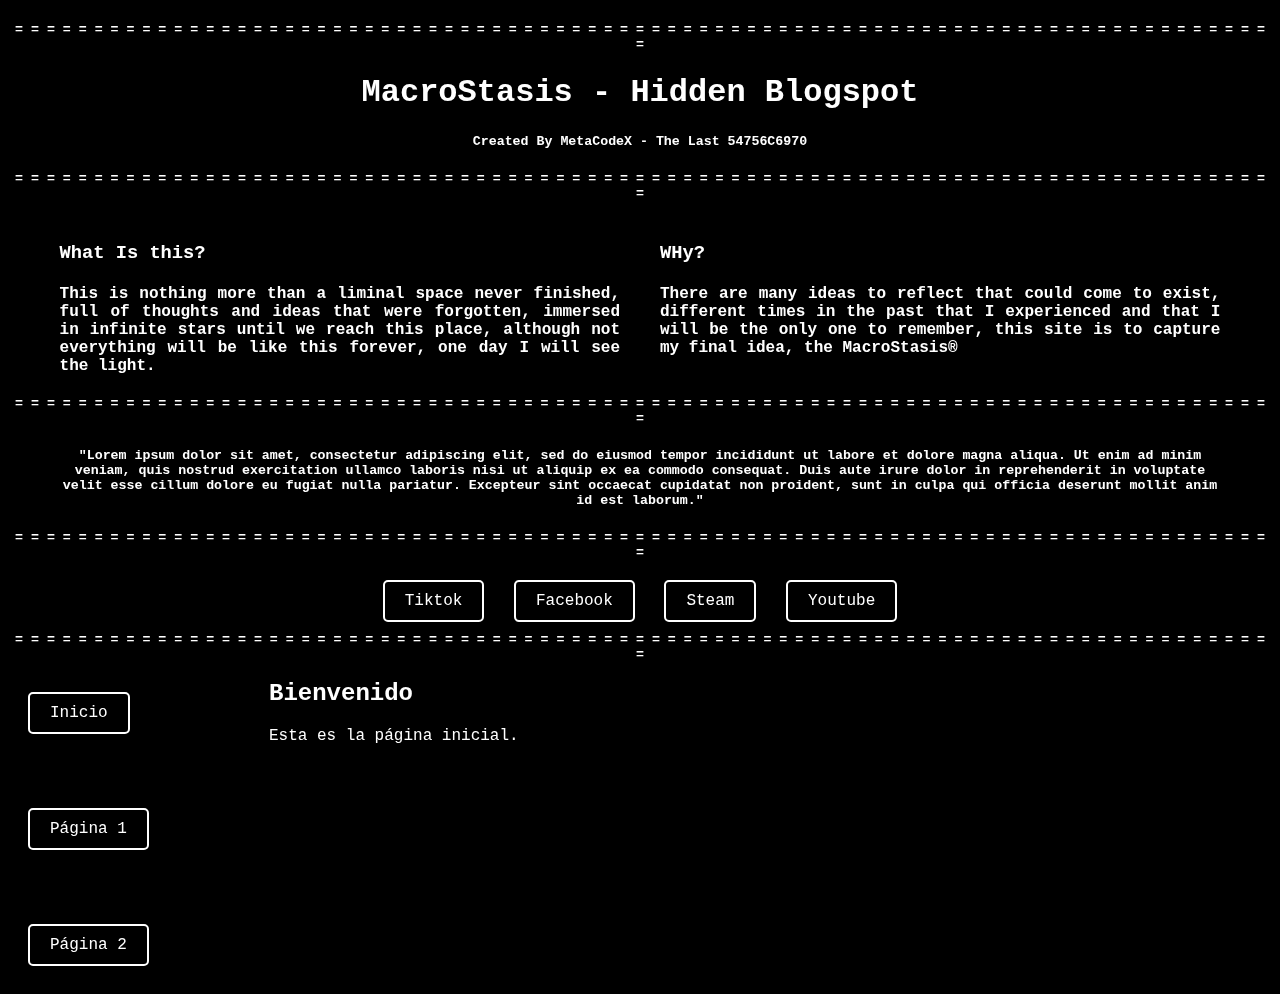
==== index.html @ 8416ed70 "MetaIndeX" ====
<!DOCTYPE html>
<html lang="es">
<head>
<meta charset="UTF-8">
<meta name="viewport" content="width=device-width, initial-scale=1.0">
<title>Macrostasis - The Beginning 0.1.5v </title>
<link rel="stylesheet" href="styles.css">
</head>
<body >
  <div id="videoContainer">
    <video id="videoBackground" autoplay loop muted>
      <source src="https://raw.githubusercontent.com/carlosjuarex/Macrostasis/main/Abbys.mp4" type="video/mp4">
      Your browser does not support the video tag.
    </video>
    <div id="videoOverlay"></div>
  </div>
  
</body>

<div class="texto-blanco">  
  <h5>= = = = = = = = = = = = = = = = = = = = = = = = = = = = = = = = = = = = = = = = = = = = = = = = = = = = = = = = = = = = = = = = = = = = = = = = = = = = = = = =</h5>
  <h1 >MacroStasis - Hidden Blogspot </h1>
  <h5>Created By MetaCodeX - The Last 54756C6970</h5>
  <h5>= = = = = = = = = = = = = = = = = = = = = = = = = = = = = = = = = = = = = = = = = = = = = = = = = = = = = = = = = = = = = = = = = = = = = = = = = = = = = = = =</h5>
</div>


<div class="container">
  <div class="info">
    <h3>What Is this?</h3>
    <h4>This is nothing more than a liminal
      space never finished, full of
      thoughts and ideas that were forgotten,
      immersed in infinite stars until
      we reach this place, although not
      everything will be like this forever,
      one day I will see the light.
    </h4>
  </div>

  <div class="info2">
    <h3>WHy?</h3>
    <h4>There are many ideas to reflect that could
      come to exist, different times in the past
      that I experienced and that I will be the only
      one to remember, this site is to capture my
      final idea, the <b>MacroStasis®</b>
    </h4>
  </div>
</div>


<audio id="miAudio" loop volume="0.5">
  <source src="https://raw.githubusercontent.com/carlosjuarex/Macrostasis/main/wind.mp3">
  Your browser does not support the audio element.
</audio>
<h5 class="equals">= = = = = = = = = = = = = = = = = = = = = = = = = = = = = = = = = = = = = = = = = = = = = = = = = = = = = = = = = = = = = = = = = = = = = = = = = = = = = = = =</h5>
<div class="lorem">
  <h5>"Lorem ipsum dolor sit amet, consectetur adipiscing elit, sed do eiusmod 
    tempor incididunt ut labore et dolore magna aliqua. Ut enim ad minim veniam, 
    quis nostrud exercitation ullamco laboris nisi ut aliquip ex ea commodo 
    consequat. Duis aute irure dolor in reprehenderit in voluptate velit esse
     cillum dolore eu fugiat nulla pariatur. Excepteur sint occaecat cupidatat
      non proident, sunt in culpa qui officia deserunt mollit anim id est laborum."</h5>
</div>
<h5 class="equals">= = = = = = = = = = = = = = = = = = = = = = = = = = = = = = = = = = = = = = = = = = = = = = = = = = = = = = = = = = = = = = = = = = = = = = = = = = = = = = = =</h5>
<center>
  <button class="custom-button">
      <a href="https://www.tiktok.com/@metastasis?is_from_webapp=1&sender_device=pc" target="_blank" style="text-decoration: none; color: inherit;">Tiktok</a>
    </button>
<button class="custom-button">
  <a href="https://www.facebook.com/MetaCodeline/"  target="_blank" style="text-decoration: none; color: inherit;">Facebook</a>
</button>

<button class="custom-button">
  <a href="https://steamcommunity.com/id/METAC0D3X/"  target="_blank" style="text-decoration: none; color: inherit;">Steam</a>
</button>

<button class="custom-button">
  <a href="https://www.youtube.com/channel/UCMTsM94Ir2AzEgzn7EY8wRg"  target="_blank" style="text-decoration: none; color: inherit;">Youtube</a>
</button>
  </center>
  <h5 class="equals">= = = = = = = = = = = = = = = = = = = = = = = = = = = = = = = = = = = = = = = = = = = = = = = = = = = = = = = = = = = = = = = = = = = = = = = = = = = = = = = =</h5>
  <script src="scripts.js"></script>

  <div class="contenedor">
    <div class="rectangulo20">
        <!-- Botones para cambiar la información del rectángulo80 -->
        <button class="custom-button" onclick="cargarPagina('pagina-principal.html')">Inicio</button><br><br><br><br>
        <button class="custom-button" onclick="cargarPagina('pagina1.html')">Página 1</button><br><br><br><br>
        <button class="custom-button" onclick="cargarPagina('pagina2.html')">Página 2</button>

    </div>
    <div class="rectangulo80">
        <iframe id="contenido" src="pagina-principal.html"></iframe>
    </div>
</div>
</div>
</body>
</html>
---- styles.css ----
body {
  background-color: #000000;
color: #ffffff;
font-family: "Lucida Console", "Courier New", monospace;
}

.texto-blanco {
  color: #fff; /* Color de texto blanco */
  font-family: "Lucida Console", "Courier New", monospace;
  text-align:center; margin-top:20px;
}
.container {
  display: flex;
  justify-content: space-between;
  width: 95%;
  margin: 0 auto;
}

.info {
  color: #ffffff;
  font-family: "Lucida Console", "Courier New", monospace;
  text-align: justify;
  width: 200%;
  margin-left: 20px;
margin-right: 20px;
}

.info2 {
  color: #ffffff;
  font-family: "Lucida Console", "Courier New", monospace;
  text-align: justify;
  width: 200%;
  margin-left: 20px;
margin-right: 20px;
}
.equals {
text-align:center;
color: #fff;
font-family: "Lucida Console", "Courier New", monospace;
margin-bottom: 10px; /* Agregamos margen inferior */
margin-top: 0px;
}
.lorem{
text-align:center;
color: #fff;
font-family: "Lucida Console", "Courier New", monospace;
margin-left : 50px;
margin-right : 50px;

}
.custom-button {
  display: inline-block;
  padding: 10px 20px;
  font-size: 16px;
  color: #fff;
  background-color: #000;
  border: 2px solid #ffffff;
  cursor: pointer;
  text-align: center;
  text-decoration: none;
  transition: background-color 0.3s, border-color 0.3s, color 0.3s;
  margin: 10px;
  border-radius: 5px;
  font-family: "Lucida Console", "Courier New", monospace;
}

.custom-button:hover {
  background-color: #fff;
  color: #000;
  border-color: #000;
}

#videoContainer {
  position: fixed;
  top: 0;
  left: 0;
  width: 100%;
  height: 100%;
  overflow: hidden;
  z-index: -1;
}

#videoBackground {
  position: absolute;
  top: 0;
  left: 0;
  width: 100%;
  height: 100%;
  object-fit: cover;
  opacity: 0;
  animation: fadeIn 2s forwards;
}

@keyframes fadeIn {
  to { opacity: 1; }
}

#videoOverlay {
  background: linear-gradient(to bottom, rgba(0, 0, 0, 0.5) 0%, rgba(0, 0, 0, 0.7) 100%);
  position: absolute;
  top: 0;
  left: 0;
  width: 100%;
  height: 100%;
  opacity: 1;
  animation: fadeOut 2s 2s forwards;
}

@keyframes fadeOut {
  to { opacity: 0; }
}

.contenedor {
  display: flex;
  height: 100%;
}

.rectangulo20 {
  width: 20%;
  background-color: transparent;
  padding: 10px;
  box-sizing: border-box;
}

.rectangulo80 {
  width: 80%;
  background-color: transparent;
  box-sizing: border-box;
}

iframe {
  background-color: transparent;
  width: 100%;
  height: 100%;
  border: none;
    z-index: 1; /* Asegura que el contenido del iframe esté sobre el video */
}
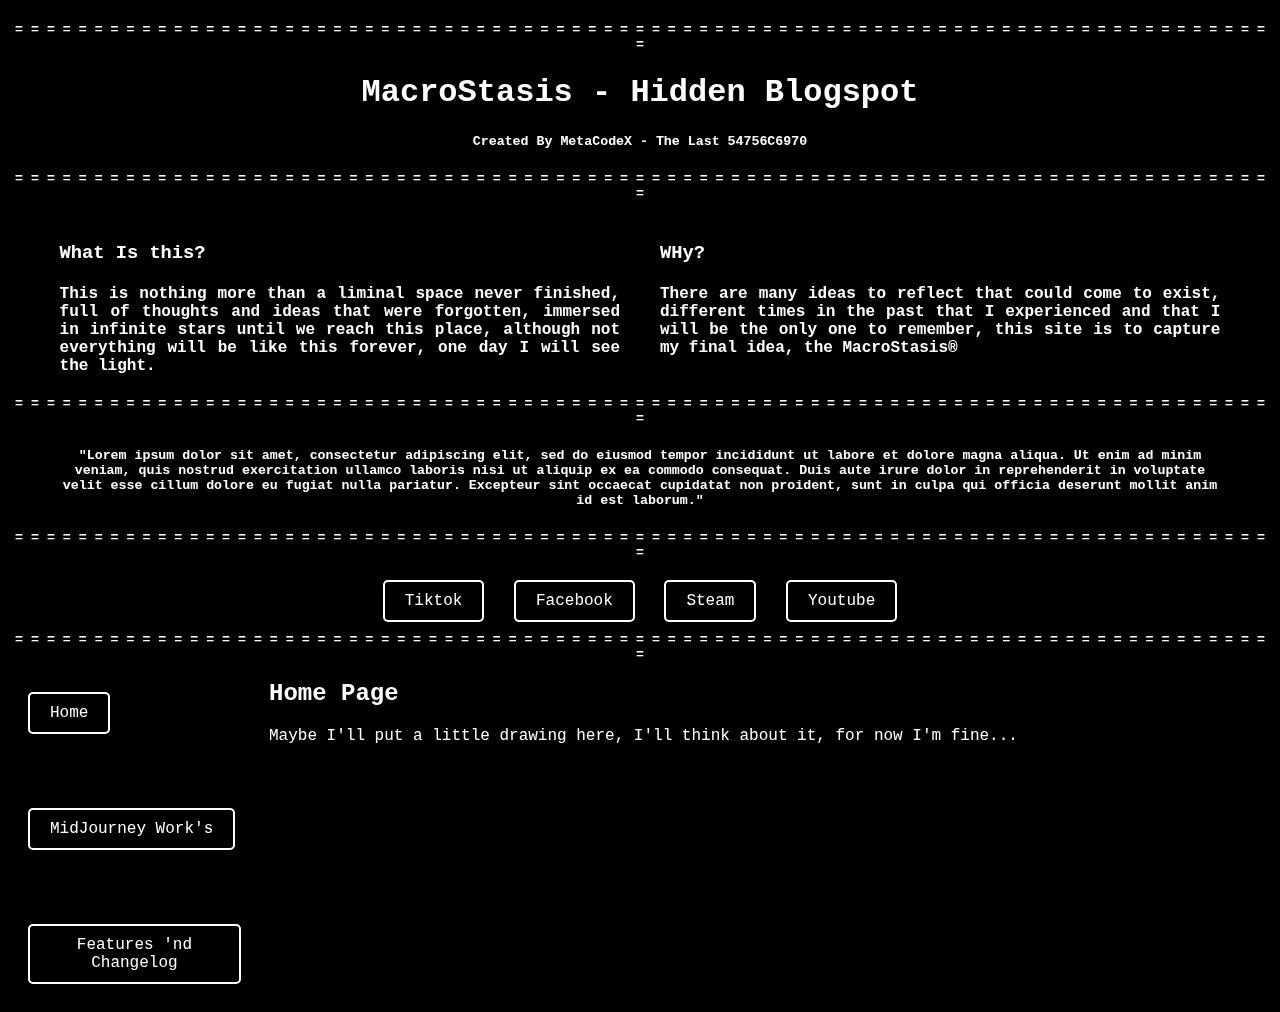
==== commit 9c1bfeb9: "Add files via upload" ====
--- a/index.html
+++ b/index.html
@@ -86,9 +86,9 @@
   <div class="contenedor">
     <div class="rectangulo20">
         <!-- Botones para cambiar la información del rectángulo80 -->
-        <button class="custom-button" onclick="cargarPagina('pagina-principal.html')">Inicio</button><br><br><br><br>
-        <button class="custom-button" onclick="cargarPagina('pagina1.html')">Página 1</button><br><br><br><br>
-        <button class="custom-button" onclick="cargarPagina('pagina2.html')">Página 2</button>
+        <button class="custom-button" onclick="cargarPagina('pagina-principal.html')">Home</button><br><br><br><br>
+        <button class="custom-button" onclick="cargarPagina('pagina1.html')">MidJourney Work's</button><br><br><br><br>
+        <button class="custom-button" onclick="cargarPagina('pagina2.html')">Features 'nd Changelog</button>
 
     </div>
     <div class="rectangulo80">
--- a/styles.css
+++ b/styles.css
@@ -73,12 +73,12 @@
 
 #videoContainer {
   position: fixed;
-  top: 0;
-  left: 0;
-  width: 100%;
-  height: 100%;
-  overflow: hidden;
-  z-index: -1;
+  right: 0;
+  bottom: 0;
+  min-width: 105%;
+  min-height: 100%;
+  transform: translateX(calc((100% - 100vw) / 2));
+  z-index: -2;
 }
 
 #videoBackground {
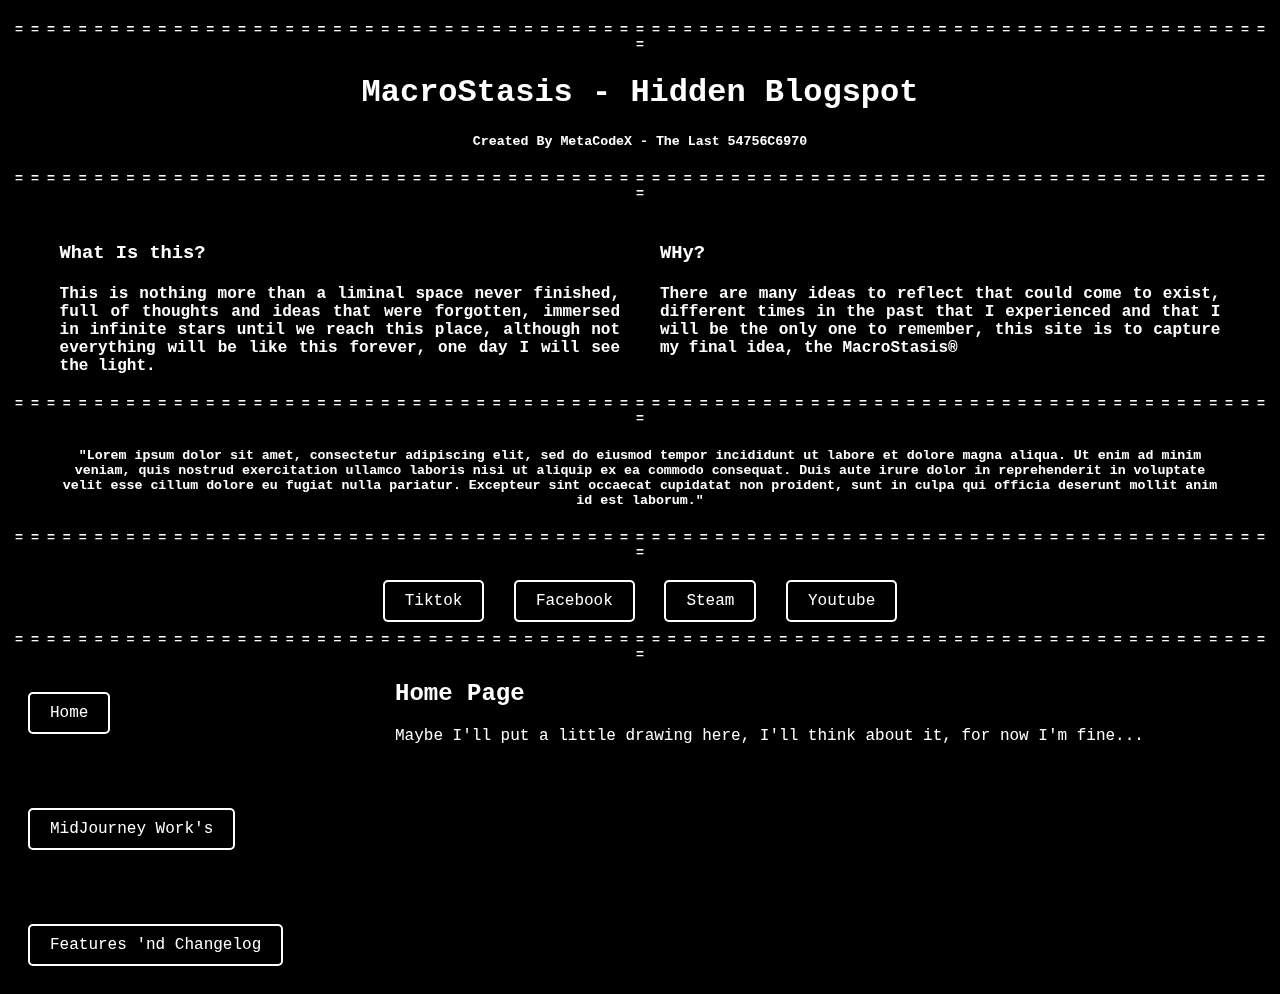
==== commit f3e52ab1: "Add files via upload" ====
--- a/index.html
+++ b/index.html
@@ -4,18 +4,9 @@
 <meta charset="UTF-8">
 <meta name="viewport" content="width=device-width, initial-scale=1.0">
 <title>Macrostasis - The Beginning 0.1.5v </title>
-<link rel="stylesheet" href="styles.css">
+<link rel="stylesheet" href="css/styles.css">
 </head>
 <body >
-  <div id="videoContainer">
-    <video id="videoBackground" autoplay loop muted>
-      <source src="https://raw.githubusercontent.com/carlosjuarex/Macrostasis/main/Abbys.mp4" type="video/mp4">
-      Your browser does not support the video tag.
-    </video>
-    <div id="videoOverlay"></div>
-  </div>
-  
-</body>
 
 <div class="texto-blanco">  
   <h5>= = = = = = = = = = = = = = = = = = = = = = = = = = = = = = = = = = = = = = = = = = = = = = = = = = = = = = = = = = = = = = = = = = = = = = = = = = = = = = = =</h5>
@@ -49,11 +40,6 @@
   </div>
 </div>
 
-
-<audio id="miAudio" loop volume="0.5">
-  <source src="https://raw.githubusercontent.com/carlosjuarex/Macrostasis/main/wind.mp3">
-  Your browser does not support the audio element.
-</audio>
 <h5 class="equals">= = = = = = = = = = = = = = = = = = = = = = = = = = = = = = = = = = = = = = = = = = = = = = = = = = = = = = = = = = = = = = = = = = = = = = = = = = = = = = = =</h5>
 <div class="lorem">
   <h5>"Lorem ipsum dolor sit amet, consectetur adipiscing elit, sed do eiusmod 
@@ -66,7 +52,7 @@
 <h5 class="equals">= = = = = = = = = = = = = = = = = = = = = = = = = = = = = = = = = = = = = = = = = = = = = = = = = = = = = = = = = = = = = = = = = = = = = = = = = = = = = = = =</h5>
 <center>
   <button class="custom-button">
-      <a href="https://www.tiktok.com/@metastasis?is_from_webapp=1&sender_device=pc" target="_blank" style="text-decoration: none; color: inherit;">Tiktok</a>
+      <a href="https://www.tiktok.com/@macrostasis?is_from_webapp=1&sender_device=pc" target="_blank" style="text-decoration: none; color: inherit;">Tiktok</a>
     </button>
 <button class="custom-button">
   <a href="https://www.facebook.com/MetaCodeline/"  target="_blank" style="text-decoration: none; color: inherit;">Facebook</a>
@@ -81,20 +67,32 @@
 </button>
   </center>
   <h5 class="equals">= = = = = = = = = = = = = = = = = = = = = = = = = = = = = = = = = = = = = = = = = = = = = = = = = = = = = = = = = = = = = = = = = = = = = = = = = = = = = = = =</h5>
-  <script src="scripts.js"></script>
+  <script src="scripts/scripts.js"></script>
 
   <div class="contenedor">
     <div class="rectangulo20">
         <!-- Botones para cambiar la información del rectángulo80 -->
-        <button class="custom-button" onclick="cargarPagina('pagina-principal.html')">Home</button><br><br><br><br>
-        <button class="custom-button" onclick="cargarPagina('pagina1.html')">MidJourney Work's</button><br><br><br><br>
-        <button class="custom-button" onclick="cargarPagina('pagina2.html')">Features 'nd Changelog</button>
+        <button class="custom-button" onclick="cargarPagina('subpages/pagina-principal.html')">Home</button><br><br><br><br>
+        <button class="custom-button" onclick="cargarPagina('subpages/pagina1.html')">MidJourney Work's</button><br><br><br><br>
+        <button class="custom-button" onclick="cargarPagina('subpages/pagina2.html')">Features 'nd Changelog</button>
 
     </div>
     <div class="rectangulo80">
-        <iframe id="contenido" src="pagina-principal.html"></iframe>
+        <iframe id="contenido" src="subpages/pagina-principal.html"></iframe>
     </div>
+  </div>
+<!--Modificar desde aqui hasta arriba, todo esta perfecto apartir de aqui, con amor... yo <3-->
+
+<div id="videoContainer">
+  <video id="videoBackground" autoplay loop muted>
+      <source src="https://raw.githubusercontent.com/carlosjuarex/Macrostasis/main/Abbys.mp4" type="video/mp4">
+      Tu navegador no soporta el elemento de video.
+  </video>
+  <div id="videoOverlay"></div>
 </div>
-</div>
+<audio id="miAudio" loop volume="0.3">
+  <source src="https://raw.githubusercontent.com/carlosjuarex/Macrostasis/main/wind.mp3">
+  Your browser does not support the audio element.
+</audio>
 </body>
-</html>
+</html>--- a/css/styles.css
+++ b/css/styles.css
@@ -0,0 +1,137 @@
+
+body {
+  background-color: #000000;
+color: #ffffff;
+font-family: "Lucida Console", "Courier New", monospace;
+}
+
+.texto-blanco {
+  color: #fff; /* Color de texto blanco */
+  font-family: "Lucida Console", "Courier New", monospace;
+  text-align:center; margin-top:20px;
+}
+.container {
+  display: flex;
+  justify-content: space-between;
+  width: 95%;
+  margin: 0 auto;
+}
+
+.info {
+  color: #ffffff;
+  font-family: "Lucida Console", "Courier New", monospace;
+  text-align: justify;
+  width: 200%;
+  margin-left: 20px;
+margin-right: 20px;
+}
+
+.info2 {
+  color: #ffffff;
+  font-family: "Lucida Console", "Courier New", monospace;
+  text-align: justify;
+  width: 200%;
+  margin-left: 20px;
+margin-right: 20px;
+}
+.equals {
+text-align:center;
+color: #fff;
+font-family: "Lucida Console", "Courier New", monospace;
+margin-bottom: 10px; /* Agregamos margen inferior */
+margin-top: 0px;
+}
+.lorem{
+text-align:center;
+color: #fff;
+font-family: "Lucida Console", "Courier New", monospace;
+margin-left : 50px;
+margin-right : 50px;
+
+}
+.custom-button {
+  display: inline-block;
+  padding: 10px 20px;
+  font-size: 16px;
+  color: #fff;
+  background-color: #000;
+  border: 2px solid #ffffff;
+  cursor: pointer;
+  text-align: center;
+  text-decoration: none;
+  transition: background-color 0.3s, border-color 0.3s, color 0.3s;
+  margin: 10px;
+  border-radius: 5px;
+  font-family: "Lucida Console", "Courier New", monospace;
+}
+
+.custom-button:hover {
+  background-color: #fff;
+  color: #000;
+  border-color: #000;
+}
+
+
+.contenedor {
+  display: flex;
+  height: 100%;
+}
+
+.rectangulo20 {
+  width: 30%;
+  background-color: transparent;
+  padding: 10px;
+  box-sizing: border-box;
+}
+
+.rectangulo80 {
+  width: 70%;
+  background-color: transparent;
+  box-sizing: border-box;
+}
+
+iframe {
+  background-color: transparent;
+  width: 100%;
+  height: 100%;
+  border: none;
+    z-index: 1; /* Asegura que el contenido del iframe esté sobre el video */
+}
+
+/*<!--Modificar desde aqui hasta arriba, todo esta perfecto apartir de aqui, con amor... yo <3-->*/
+
+#videoContainer {
+  position: fixed;
+  top: 0;
+  left: 0;
+  width: 100%;
+  height: 100%;
+  overflow: hidden;
+  z-index: -1;
+}
+
+#videoBackground {
+  position: absolute;
+  top: 0;
+  left: 0;
+  width: 100%;
+  height: 100%;
+  object-fit: cover;
+  opacity: 0; /* Inicia transparente */
+  transition: opacity 2s; /* Agrega una transición de 2 segundos */
+}
+
+#videoOverlay {
+  background: linear-gradient(to bottom, rgba(0, 0, 0, 0.5) 0%, rgba(0, 0, 0, 0.7) 100%);
+  position: absolute;
+  top: 0;
+  left: 0;
+  width: 100%;
+  height: 100%;
+  opacity: 1;
+  animation: fadeOut 2s 2s forwards; /* Inicia con opacidad y se desvanece después de 2 segundos */
+}
+
+@keyframes fadeOut {
+  to { opacity: 0; }
+}
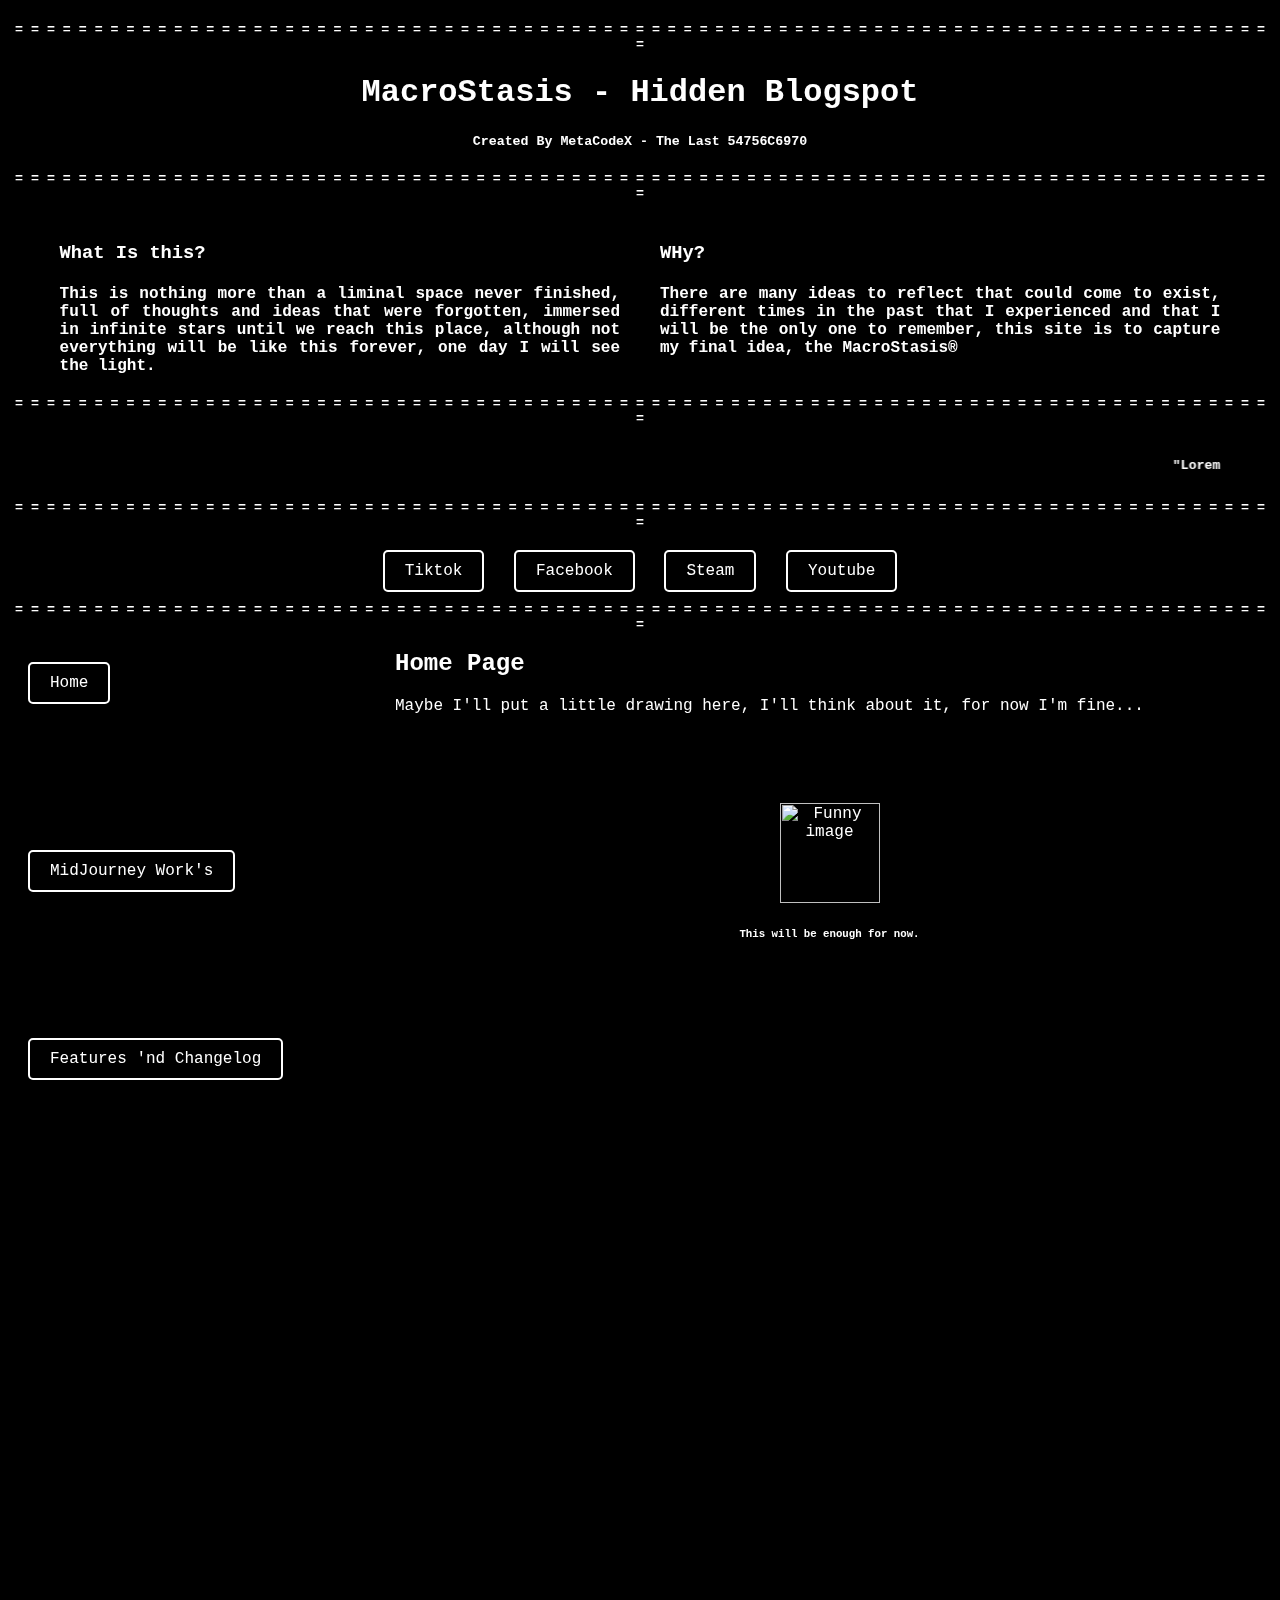
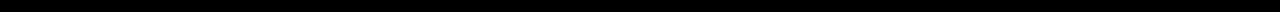
==== commit 7ac8a123: "MidJourney" ====
--- a/index.html
+++ b/index.html
@@ -3,7 +3,7 @@
 <head>
 <meta charset="UTF-8">
 <meta name="viewport" content="width=device-width, initial-scale=1.0">
-<title>Macrostasis - The Beginning 0.1.5v </title>
+<title>Macrostasis - The Beginning 0.1.7v </title>
 <link rel="stylesheet" href="css/styles.css">
 </head>
 <body >
@@ -42,12 +42,12 @@
 
 <h5 class="equals">= = = = = = = = = = = = = = = = = = = = = = = = = = = = = = = = = = = = = = = = = = = = = = = = = = = = = = = = = = = = = = = = = = = = = = = = = = = = = = = =</h5>
 <div class="lorem">
-  <h5>"Lorem ipsum dolor sit amet, consectetur adipiscing elit, sed do eiusmod 
+  <marquee behavior="scroll" direction="left"><h5>"Lorem ipsum dolor sit amet, consectetur adipiscing elit, sed do eiusmod 
     tempor incididunt ut labore et dolore magna aliqua. Ut enim ad minim veniam, 
     quis nostrud exercitation ullamco laboris nisi ut aliquip ex ea commodo 
     consequat. Duis aute irure dolor in reprehenderit in voluptate velit esse
      cillum dolore eu fugiat nulla pariatur. Excepteur sint occaecat cupidatat
-      non proident, sunt in culpa qui officia deserunt mollit anim id est laborum."</h5>
+      non proident, sunt in culpa qui officia deserunt mollit anim id est laborum."</h5></marquee>
 </div>
 <h5 class="equals">= = = = = = = = = = = = = = = = = = = = = = = = = = = = = = = = = = = = = = = = = = = = = = = = = = = = = = = = = = = = = = = = = = = = = = = = = = = = = = = =</h5>
 <center>
@@ -72,10 +72,10 @@
   <div class="contenedor">
     <div class="rectangulo20">
         <!-- Botones para cambiar la información del rectángulo80 -->
-        <button class="custom-button" onclick="cargarPagina('subpages/pagina-principal.html')">Home</button><br><br><br><br>
-        <button class="custom-button" onclick="cargarPagina('subpages/pagina1.html')">MidJourney Work's</button><br><br><br><br>
+        <button class="custom-button" onclick="cargarPagina('subpages/pagina-principal.html')">Home</button><br><br><br><br><br><br><br><br>
+        <button class="custom-button" onclick="cargarPagina('subpages/pagina1.html')">MidJourney Work's</button><br><br><br><br><br><br><br><br>
         <button class="custom-button" onclick="cargarPagina('subpages/pagina2.html')">Features 'nd Changelog</button>
-
+<br><br><br><br><br><br><br><br><br><br><br><br><br><br><br><br><br><br><br><br><br><br><br><br><br><br><br><br><br>
     </div>
     <div class="rectangulo80">
         <iframe id="contenido" src="subpages/pagina-principal.html"></iframe>
@@ -85,14 +85,14 @@
 
 <div id="videoContainer">
   <video id="videoBackground" autoplay loop muted>
-      <source src="https://raw.githubusercontent.com/carlosjuarex/Macrostasis/main/Abbys.mp4" type="video/mp4">
+      <source src="media/Abbys.mp4" type="video/mp4">
       Tu navegador no soporta el elemento de video.
   </video>
   <div id="videoOverlay"></div>
 </div>
 <audio id="miAudio" loop volume="0.3">
-  <source src="https://raw.githubusercontent.com/carlosjuarex/Macrostasis/main/wind.mp3">
+  <source src="media/wind.mp3">
   Your browser does not support the audio element.
 </audio>
 </body>
-</html>+</html>
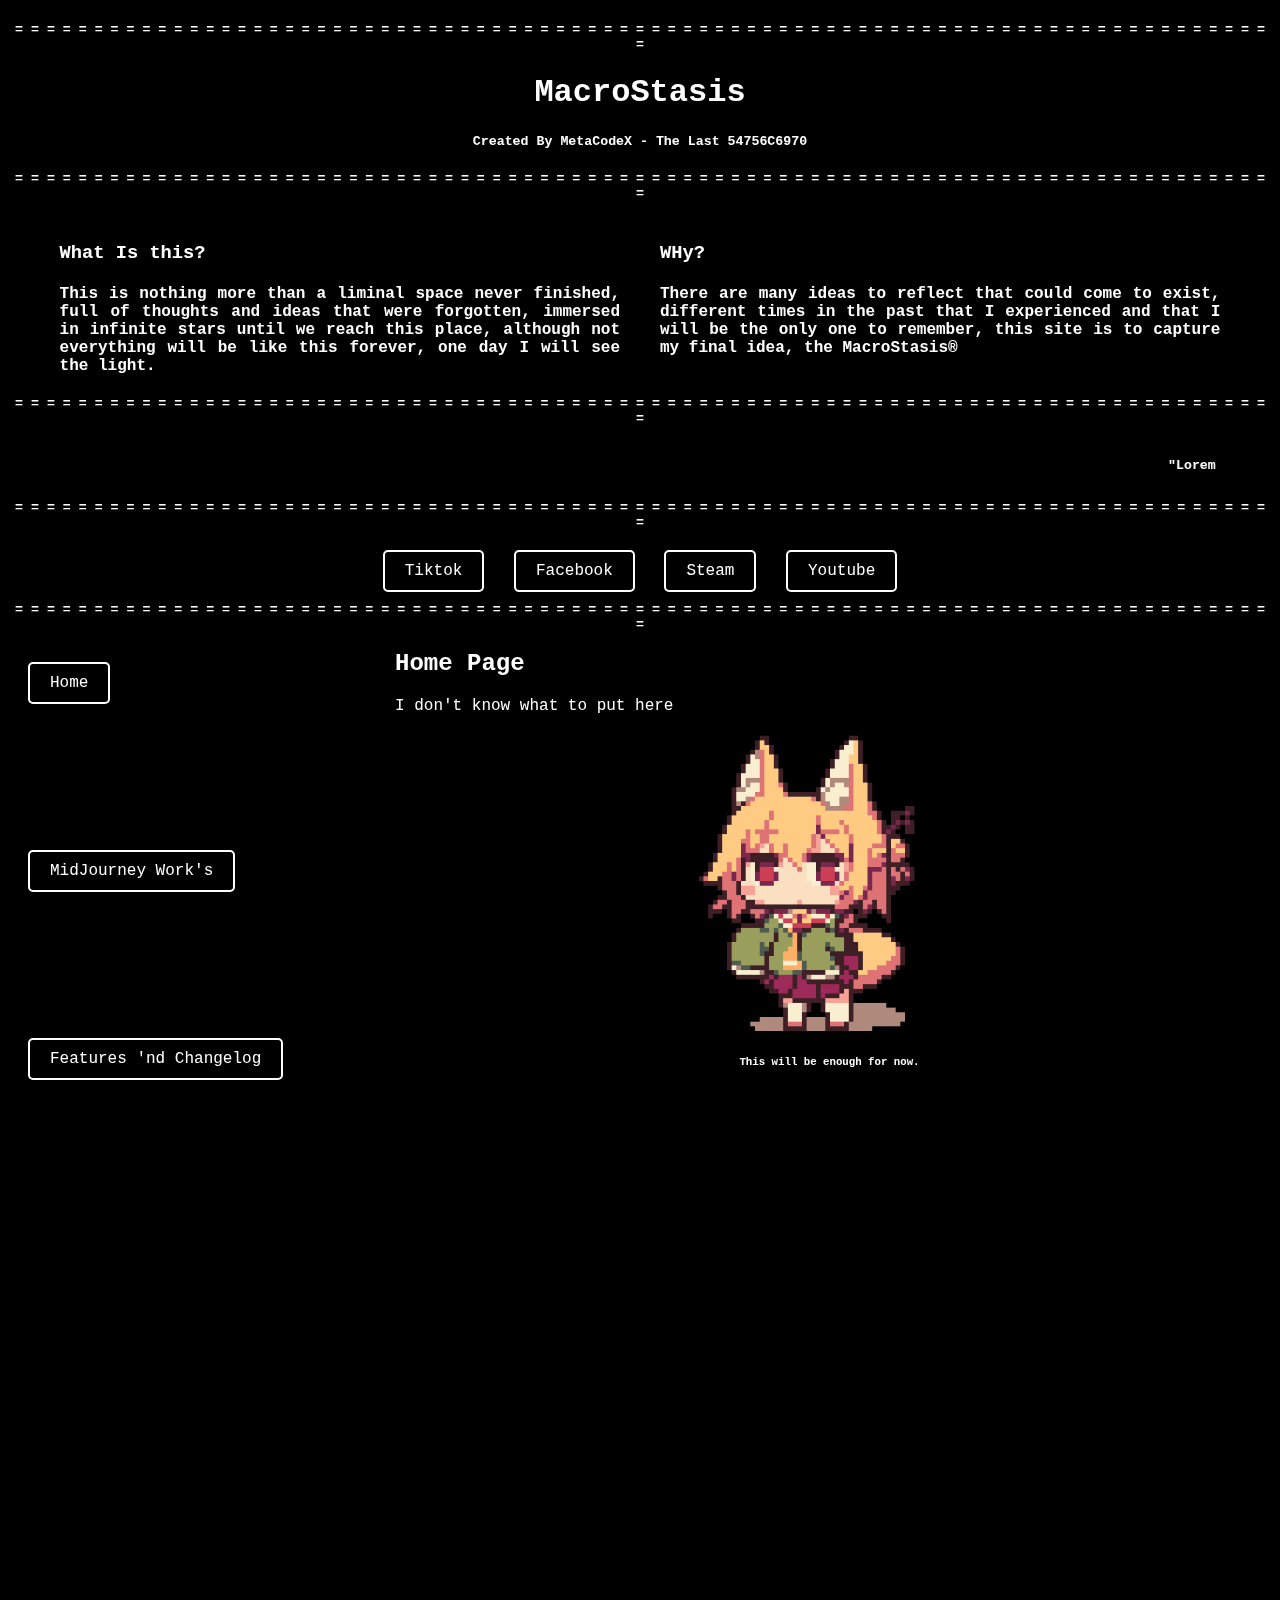
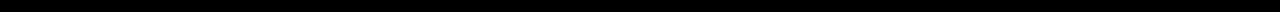
==== commit db8abef2: "Changelog 0.1.8v Alpha" ====
--- a/index.html
+++ b/index.html
@@ -3,14 +3,14 @@
 <head>
 <meta charset="UTF-8">
 <meta name="viewport" content="width=device-width, initial-scale=1.0">
-<title>Macrostasis - The Beginning 0.1.7v </title>
+<title>Macrostasis - The Beginning 0.1.8v Alpha </title>
 <link rel="stylesheet" href="css/styles.css">
 </head>
 <body >
 
 <div class="texto-blanco">  
   <h5>= = = = = = = = = = = = = = = = = = = = = = = = = = = = = = = = = = = = = = = = = = = = = = = = = = = = = = = = = = = = = = = = = = = = = = = = = = = = = = = =</h5>
-  <h1 >MacroStasis - Hidden Blogspot </h1>
+  <h1 >MacroStasis</h1>
   <h5>Created By MetaCodeX - The Last 54756C6970</h5>
   <h5>= = = = = = = = = = = = = = = = = = = = = = = = = = = = = = = = = = = = = = = = = = = = = = = = = = = = = = = = = = = = = = = = = = = = = = = = = = = = = = = =</h5>
 </div>
